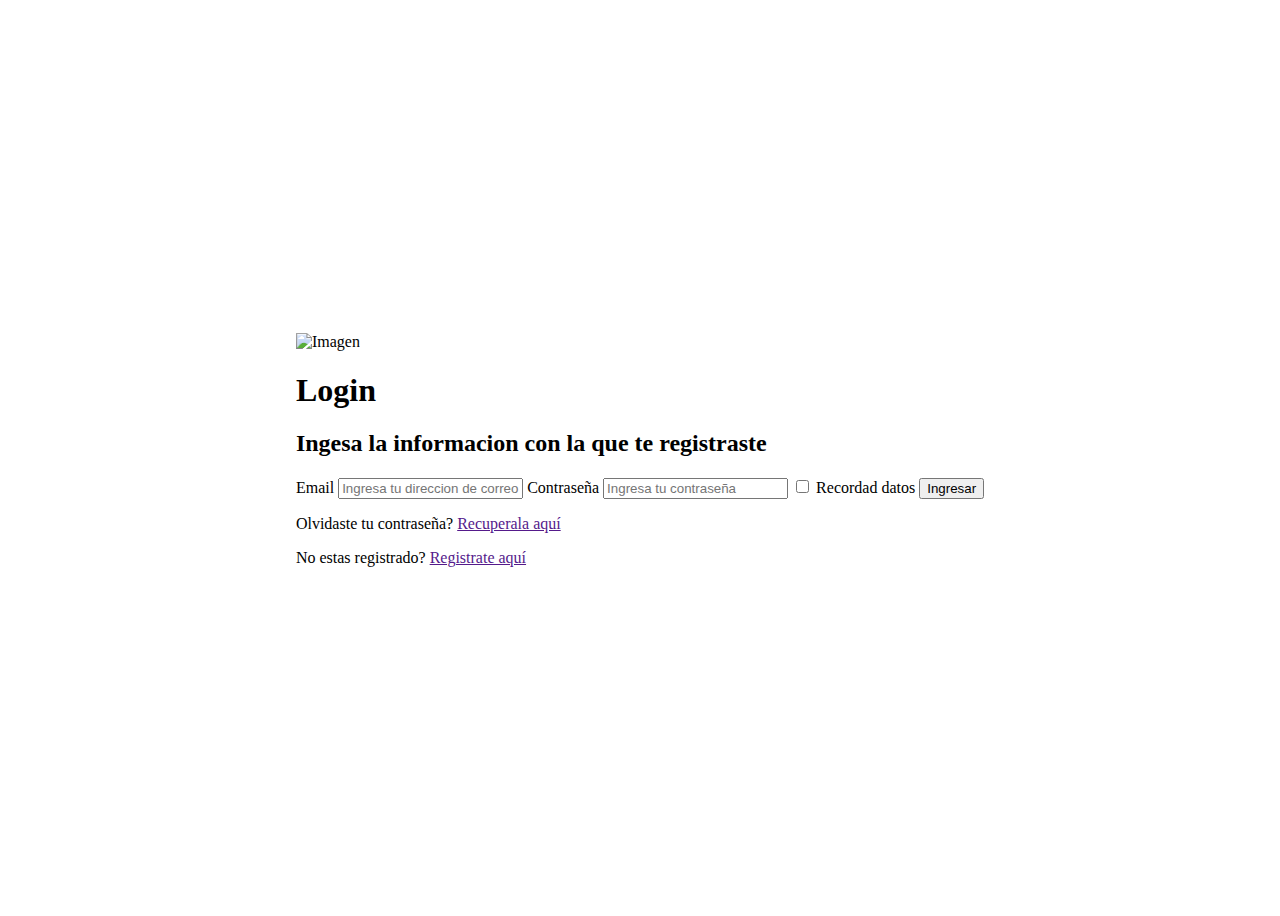
==== dia01-formularios-tablas/login2.html @ 612d1561 "Semana 2" ====
<!DOCTYPE html>
<html lang="en" data-theme="dark">
<head>
    <meta charset="UTF-8">
    <meta name="viewport" content="width=device-width, initial-scale=1.0">
    <title>Document</title>
    <link rel="stylesheet" href="https://cdn.jsdelivr.net/npm/@picocss/pico@1/css/pico.min.css">
    <style>
        main {
            display: flex;
            justify-content: center;
            align-items: center;
            min-height: 100vh;
        }
    </style>
</head>
<body>
    <main class="container">
        <form action="">
            <img src="https://img.redbull.com/images/c_fill,w_1200,h_630,g_auto,f_auto,q_auto/redbullcom/2022/8/1/ksfga6rlx2ugfhjd9vnk/league-of-legends" alt="Imagen" width="150">
                <hgroup>
                    <h1>Login</h1>
                    <h2>Ingesa la informacion con la que te registraste</h2>
                </hgroup>
                <label for="email">
                    Email
                    <input type="email" id="email" placeholder="Ingresa tu direccion de correo" required>                </label>
                <label for="contraseña">
                    Contraseña
                    <input type="password" id="contraseña" placeholder="Ingresa tu contraseña" required minlength="8">
                </label>
                <label for="">
                    <input type="checkbox" id="recuerdame">
                    Recordad datos
                </label>
                <input type="submit" value="Ingresar">

                <p>
                    Olvidaste tu contraseña? <a href="">Recuperala aquí</a>
                </p>
                <p>
                    No estas registrado? <a href="">Registrate aquí</a>
                </p>

        </form>
    </main>

    
</body>
</html>
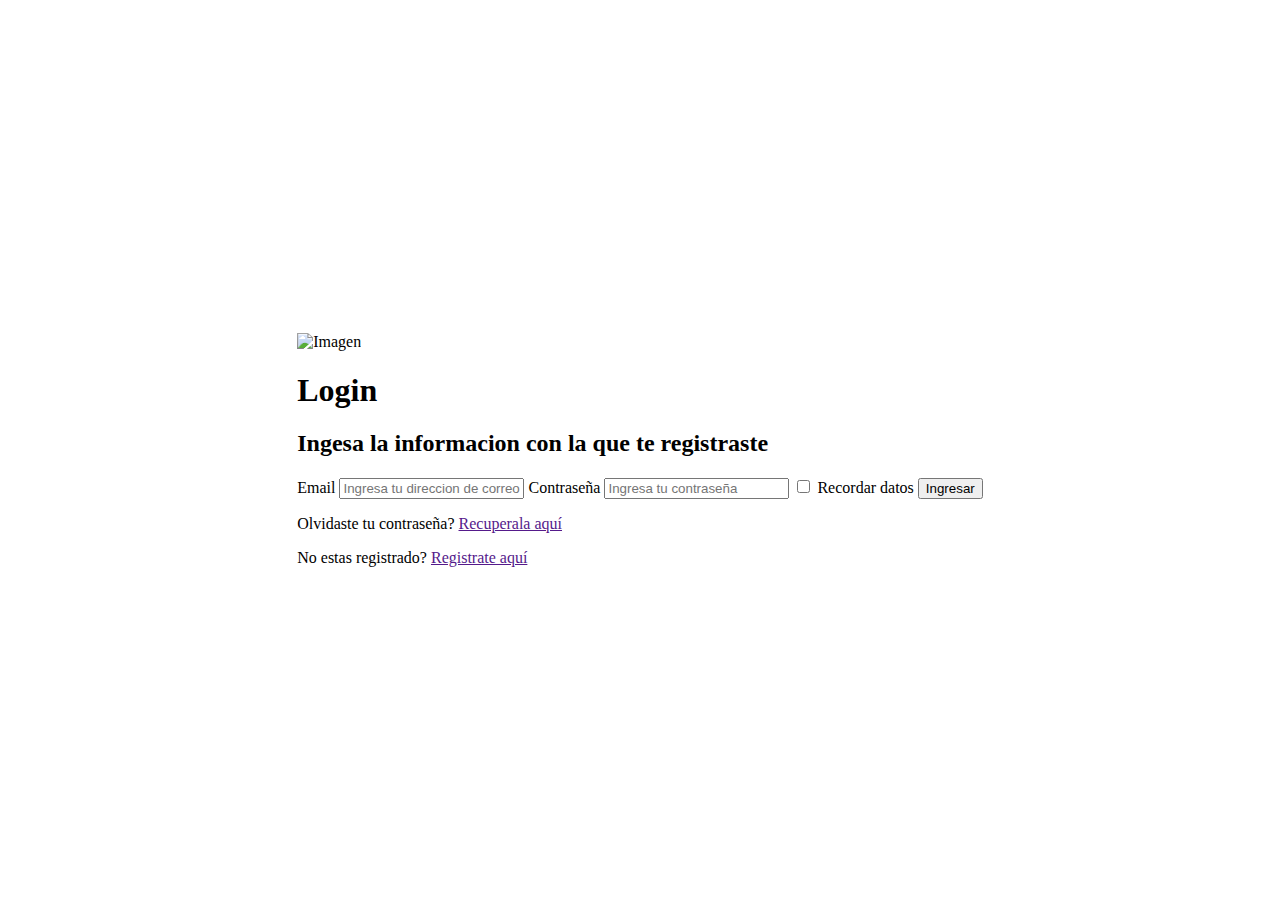
==== commit 4e112910: "Login and register" ====
--- a/dia01-formularios-tablas/login2.html
+++ b/dia01-formularios-tablas/login2.html
@@ -3,7 +3,7 @@
 <head>
     <meta charset="UTF-8">
     <meta name="viewport" content="width=device-width, initial-scale=1.0">
-    <title>Document</title>
+    <title>LOGIN</title>
     <link rel="stylesheet" href="https://cdn.jsdelivr.net/npm/@picocss/pico@1/css/pico.min.css">
     <style>
         main {
@@ -31,7 +31,7 @@
                 </label>
                 <label for="">
                     <input type="checkbox" id="recuerdame">
-                    Recordad datos
+                    Recordar datos
                 </label>
                 <input type="submit" value="Ingresar">
 
